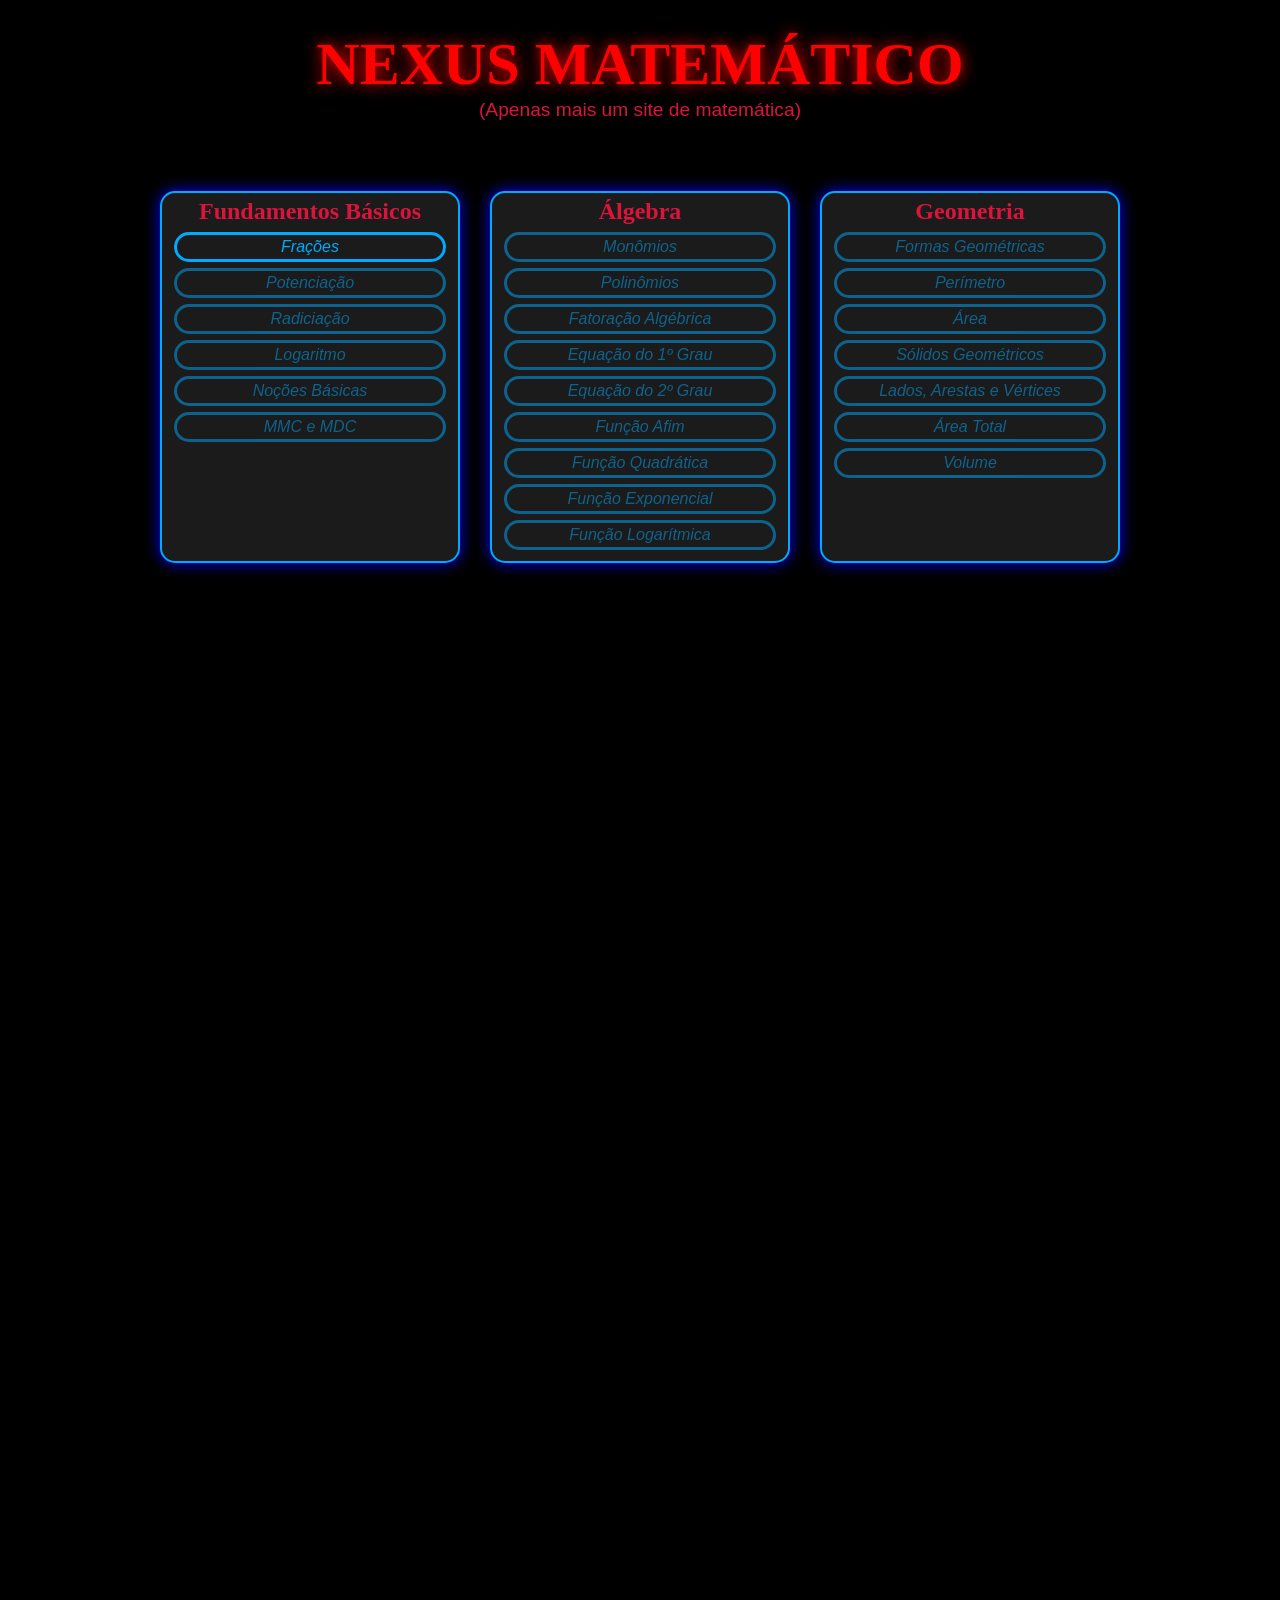
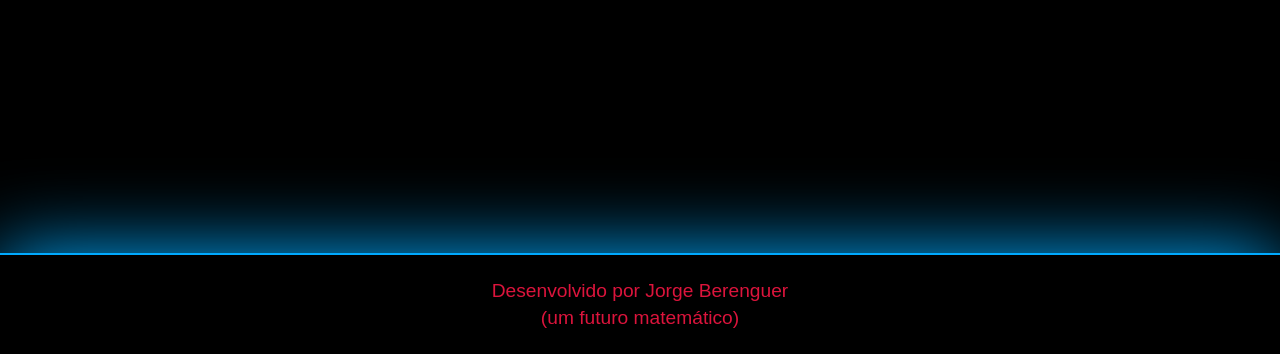
==== index.html @ 48a84c79 "Add files via upload" ====
<!doctype html>
<html lang="pt-BR">
  <head>
    <meta charset="UTF-8" />
    <meta name="author" content="Jorge Berenguer" />
    <meta name="description"content="Um site onde coloco um resumo dos meus assuntos estudados"/>
    <meta name="generator" content="VS code" />
    <title>NEXUS MATEMÁTICO</title>
    <link rel="icon" href="data:image/svg+xml,%3Csvg xmlns='http://www.w3.org/2000/svg' viewBox='0 0 100 100'%3E%3Ctext y='.9em' font-size='90'%3E∑%3C/text%3E%3C/svg%3E" />
    <link rel="stylesheet" href="nexus.css" />
  </head>
  <body>
    <header>
      <h1>NEXUS MATEMÁTICO</h1>
      <p class="N">(Apenas mais um site de matemática)</p>
    </header>
    <main class="conteudos">
      <div class="card">
        <h2 class="N">Fundamentos Básicos</h2>
        <a href="conteudos/fracao.html" class="N">Frações</a>
        <a href="#" class="N">Potenciação</a>
        <a href="#" class="N">Radiciação</a>
        <a href="#" class="N">Logaritmo</a>
        <a href="#" class="N">Noções Básicas</a>
        <a href="#" class="N">MMC e MDC</a>
      </div>
      <div class="card">
        <h2 class="N">Álgebra</h2>
        <a href="#" class="N">Monômios</a>
        <a href="#" class="N">Polinômios</a>
        <a href="#" class="N">Fatoração Algébrica</a>
        <a href="#" class="N">Equação do 1º Grau</a>
        <a href="#" class="N">Equação do 2º Grau</a>
        <a href="#" class="N">Função Afim</a>
        <a href="#" class="N">Função Quadrática</a>
        <a href="#" class="N">Função Exponencial</a>
        <a href="#" class="N">Função Logarítmica</a>
      </div>
      <div class="card">
        <h2 class="N">Geometria</h2>
        <a href="#" class="N">Formas Geométricas</a>
        <a href="#" class="N">Perímetro</a>
        <a href="#" class="N">Área</a>
        <a href="#" class="N">Sólidos Geométricos</a>
        <a href="#" class="N">Lados, Arestas e Vértices</a>
        <a href="#" class="N">Área Total</a>
        <a href="#" class="N">Volume</a>
      </div>
    </main>
    <footer>
      <p class="N">Desenvolvido por Jorge Berenguer</p>
      <p class="N">(um futuro matemático)</p>
    </footer>
  </body>
</html>
---- nexus.css ----
* {
    margin: 0;
    padding: 0;
    box-sizing: border-box;
}

body {
    background: black;
    color: crimson;
    font-family: sans-serif;
}
header {
    padding: 30px 0 10px;
}

h1 {
    font-size: 60px;
    color: red;
    font-family: Orbitron;
    text-align: center;
    text-shadow: 0 0 15px red;
}

p.N {
    text-align: center;
    font-size: larger;

}

.conteudos {
    display: flex;
    justify-content: center;
    gap: 30px;
    margin-top: 40px;
    flex-wrap: wrap;
}

.card {
    margin-top: 20px;
    width: 300px;
    background-color: #1b1b1b;
    border: 2px solid #00aaff;
    border-radius: 15px;
    padding: 5px 6px;
    box-shadow: 0 0 15px blue;
    margin-bottom: 10px;
}
.card { transition: transform 0.3s; }
.card:hover { transform: translateY(-5px); }

h2.N {
    text-align: center;
    margin-bottom: 7px;
    font-family: serif;
}

/*links*/
a.N {
    display: block;
    text-align: center;
    text-decoration: none;
    font-style: oblique;
    margin: 6px;
    padding: 3px 3px;
    border: #00aaff solid;
    border-radius: 100px;
    transition: all 0.3s;
    color: #00aaff;
}

a.N:hover,
a.N:focus-visible {
    border: red solid;
    color: red;
    box-shadow: 0 0 10px red;
}

a.N[href="#"] {
    opacity: 0.5;
    cursor: not-allowed;
}

a.N[href="#"]:hover {
    opacity: 0.10;
}

/*rodapé*/
footer {
    margin-top: 100%;
    padding: 20px;
    text-align: center;
    border-top: 2px solid #00aaff;
    box-shadow: 0 0 80px #00aaff;
}

footer p {
    margin: 5px 0;
}
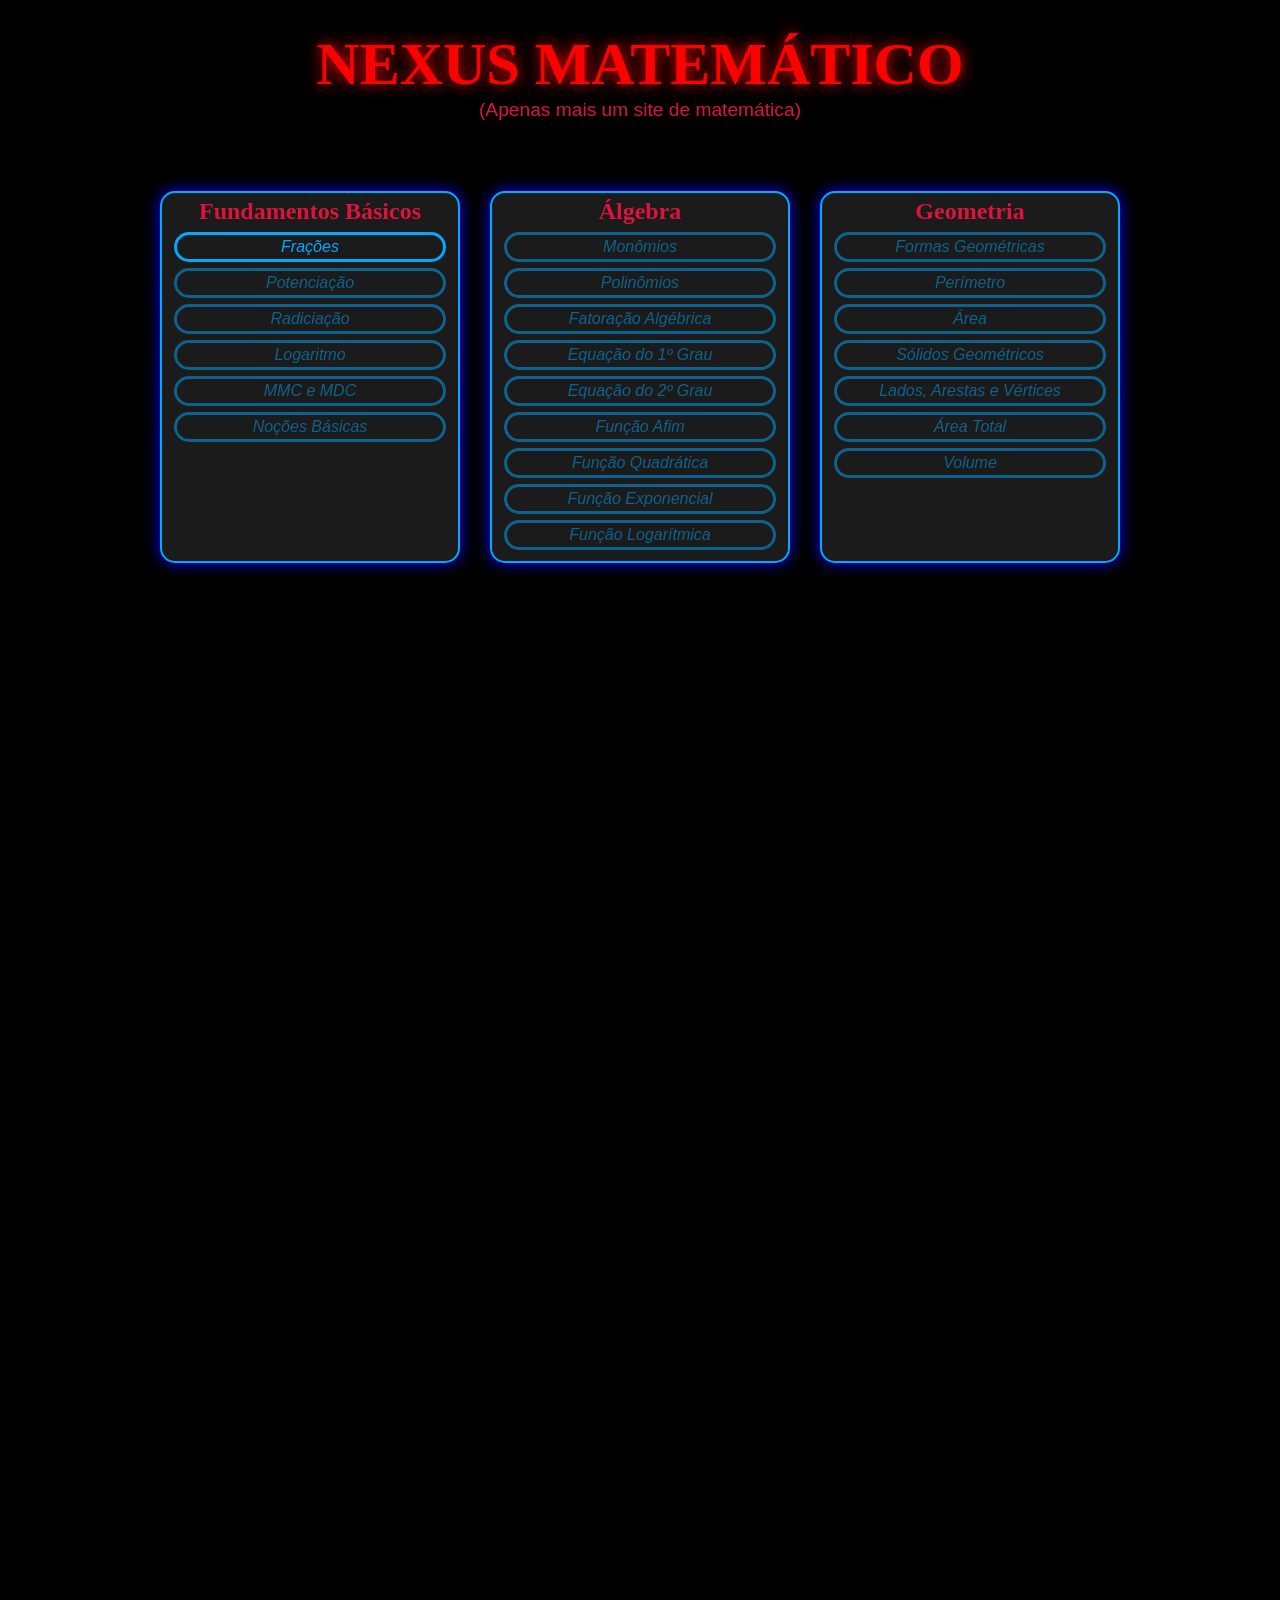
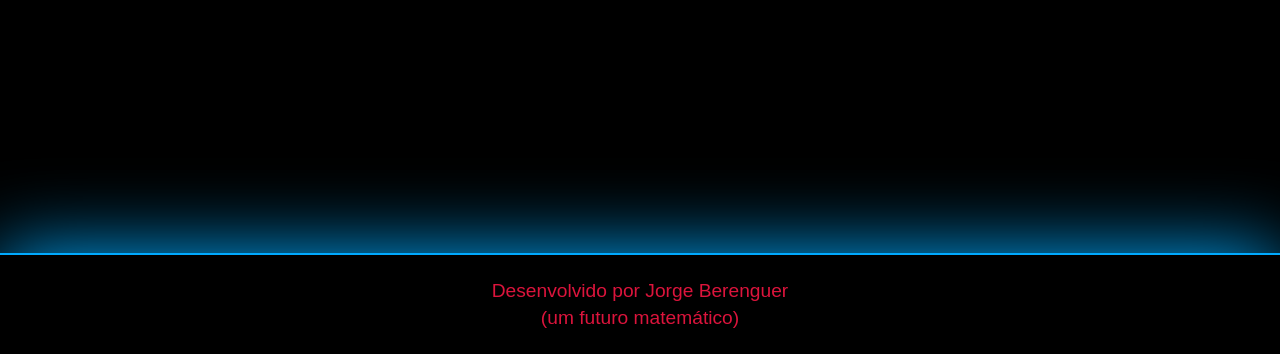
==== commit 6878b87d: "Atualizar o index.html" ====
--- a/index.html
+++ b/index.html
@@ -6,7 +6,8 @@
     <meta name="description"content="Um site onde coloco um resumo dos meus assuntos estudados"/>
     <meta name="generator" content="VS code" />
     <title>NEXUS MATEMÁTICO</title>
-    <link rel="icon" href="data:image/svg+xml,%3Csvg xmlns='http://www.w3.org/2000/svg' viewBox='0 0 100 100'%3E%3Ctext y='.9em' font-size='90'%3E∑%3C/text%3E%3C/svg%3E" />
+    <link rel="icon" href="data:image/svg+xml,%3Csvg xmlns='http://www.w3.org/2000/svg' viewBox='0 0 100 100'%3E%3Ctext y='.9em' font-size='90'%3E∑%3C/text%3E%3C/svg%3E" />
+<meta name="viewport" content="width=device-width, initial-scale=1" />
     <link rel="stylesheet" href="nexus.css" />
   </head>
   <body>
@@ -21,9 +22,9 @@
         <a href="#" class="N">Potenciação</a>
         <a href="#" class="N">Radiciação</a>
         <a href="#" class="N">Logaritmo</a>
-        <a href="#" class="N">Noções Básicas</a>
         <a href="#" class="N">MMC e MDC</a>
-      </div>
+        <a href="#" class="N">Noções Básicas</a>
+</div>
       <div class="card">
         <h2 class="N">Álgebra</h2>
         <a href="#" class="N">Monômios</a>
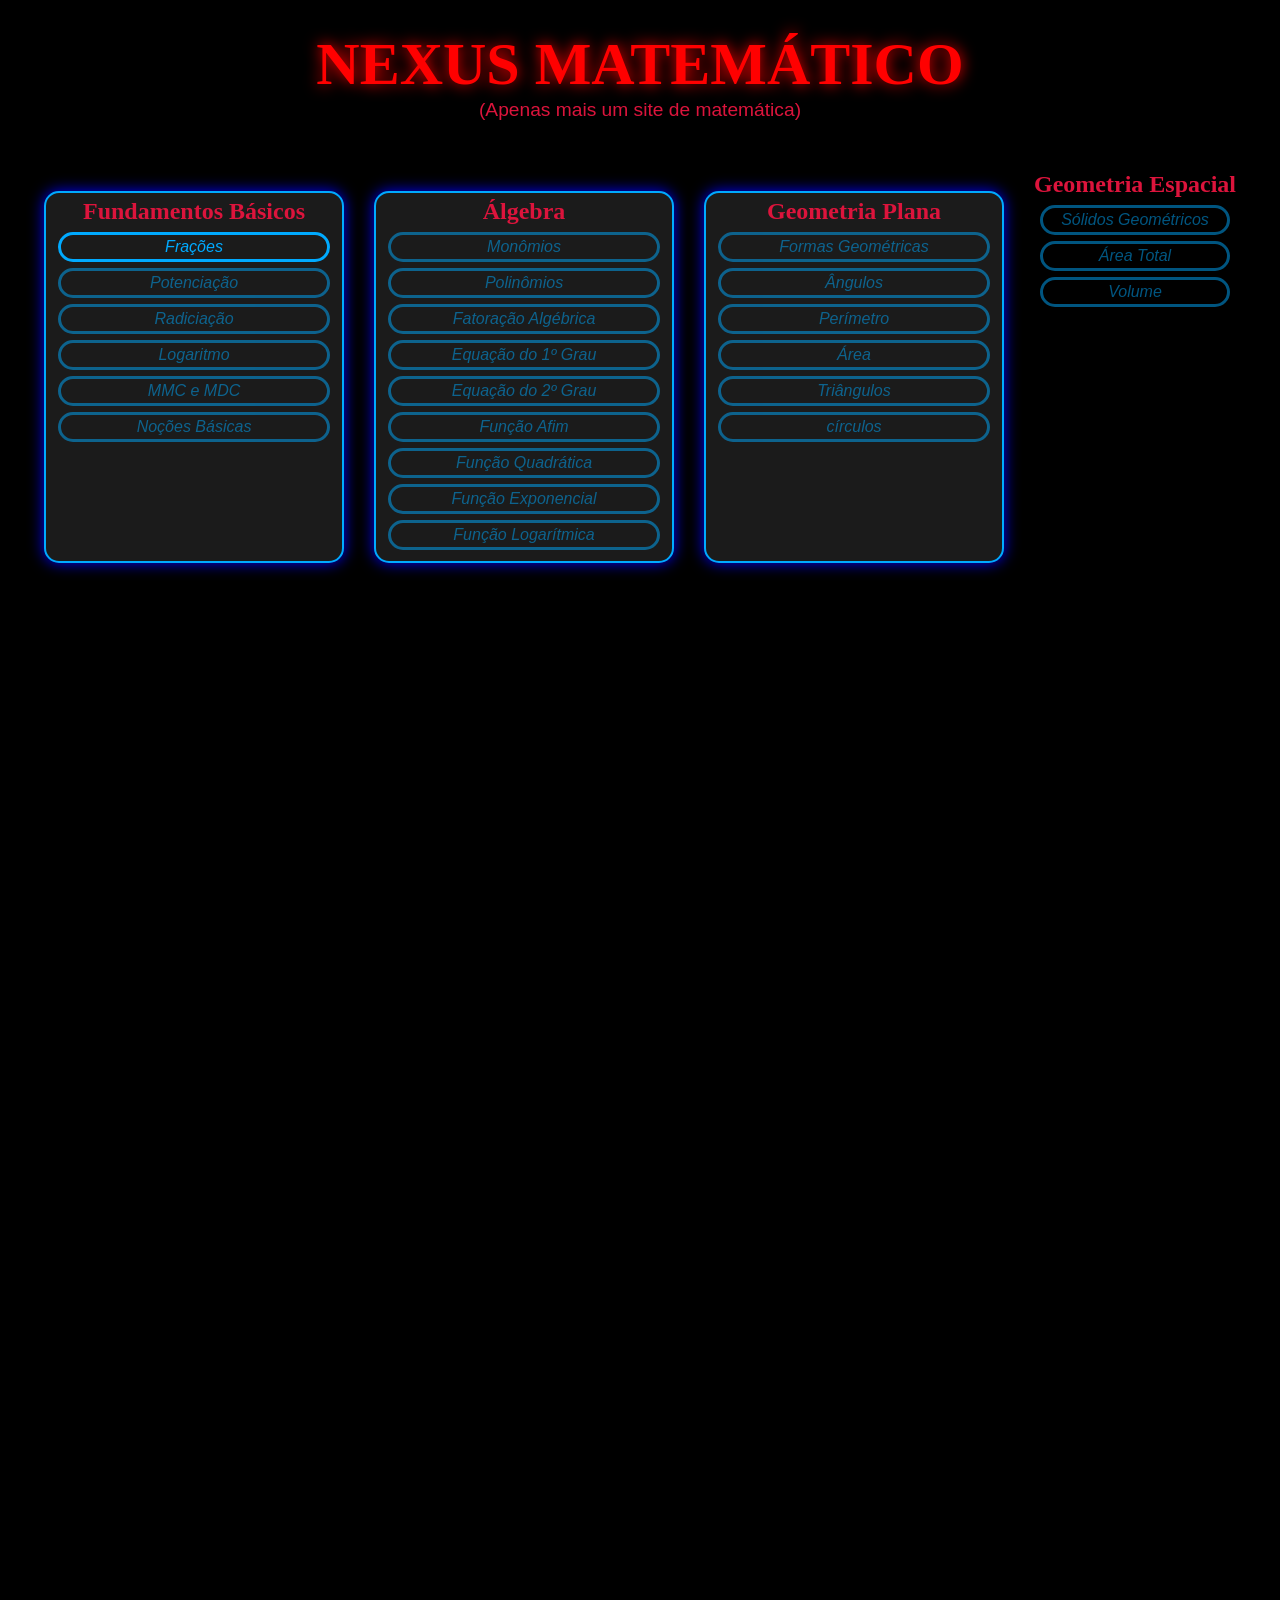
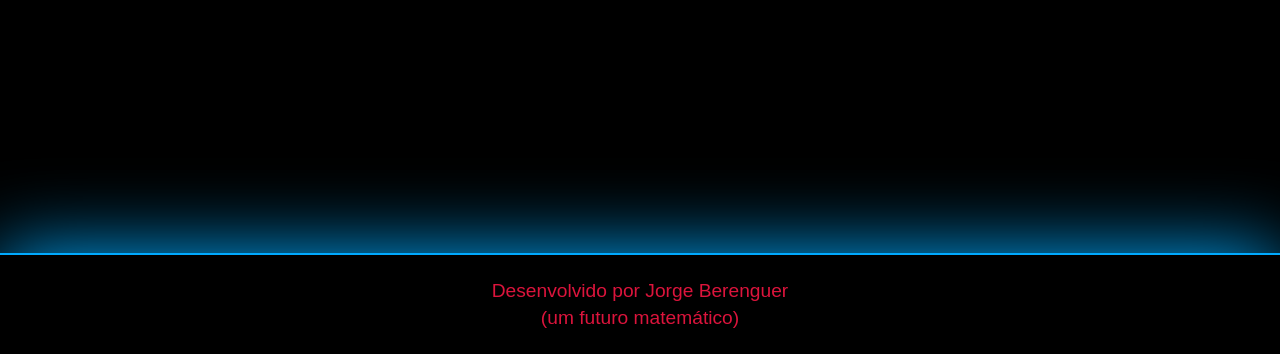
==== commit 5f0845e2: "Atualizar o index.html" ====
--- a/index.html
+++ b/index.html
@@ -38,15 +38,19 @@
         <a href="#" class="N">Função Logarítmica</a>
       </div>
       <div class="card">
-        <h2 class="N">Geometria</h2>
+        <h2 class="N">Geometria Plana</h2>
         <a href="#" class="N">Formas Geométricas</a>
+        <a href="#" class="N">Ângulos</a>
         <a href="#" class="N">Perímetro</a>
         <a href="#" class="N">Área</a>
-        <a href="#" class="N">Sólidos Geométricos</a>
-        <a href="#" class="N">Lados, Arestas e Vértices</a>
-        <a href="#" class="N">Área Total</a>
+        <a href="#" class="N">Triângulos</a>
+        <a href="#" class="N">círculos</a>
+      </div>
+<div class="N">
+<h2 class="N">Geometria Espacial</h2>
+ <a href="#" class="N">Sólidos Geométricos</a>
+<a href="#" class="N">Área Total</a>
         <a href="#" class="N">Volume</a>
-      </div>
     </main>
     <footer>
       <p class="N">Desenvolvido por Jorge Berenguer</p>
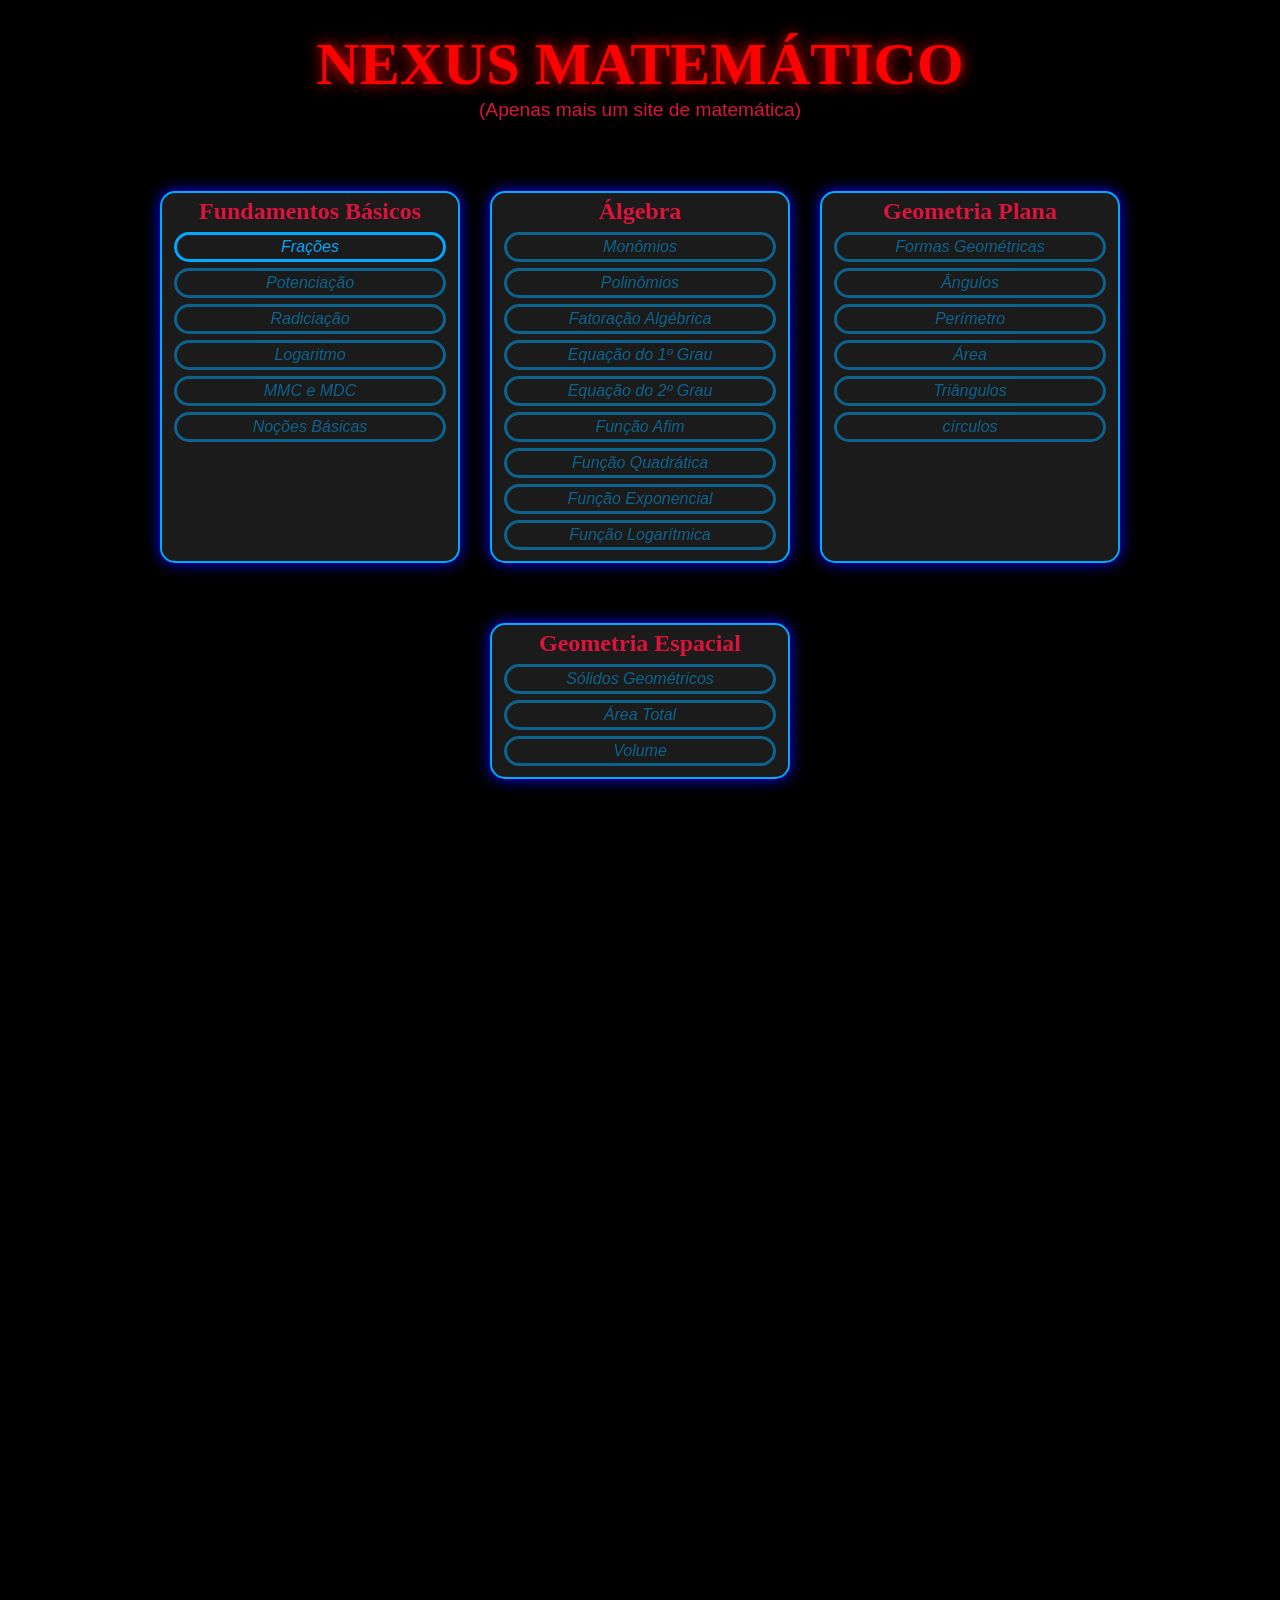
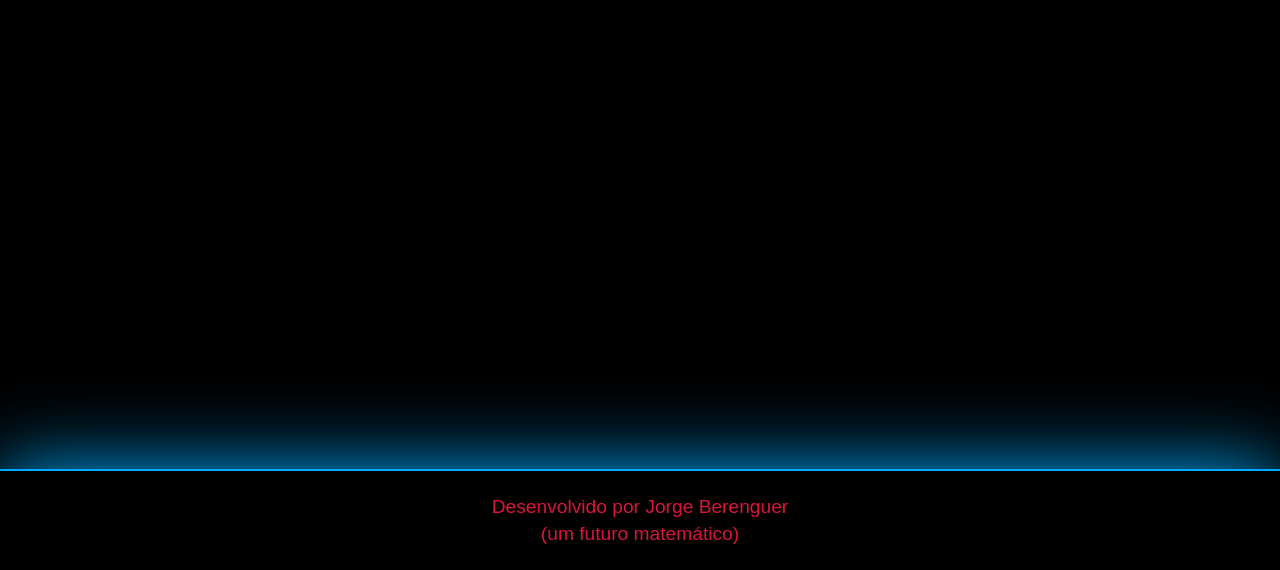
==== commit ae285c78: "Atualizar o index.html" ====
--- a/index.html
+++ b/index.html
@@ -46,11 +46,12 @@
         <a href="#" class="N">Triângulos</a>
         <a href="#" class="N">círculos</a>
       </div>
-<div class="N">
+<div class="card">
 <h2 class="N">Geometria Espacial</h2>
  <a href="#" class="N">Sólidos Geométricos</a>
 <a href="#" class="N">Área Total</a>
-        <a href="#" class="N">Volume</a>
+        <a href="#" class="N">Volume</a>
+</div>
     </main>
     <footer>
       <p class="N">Desenvolvido por Jorge Berenguer</p>
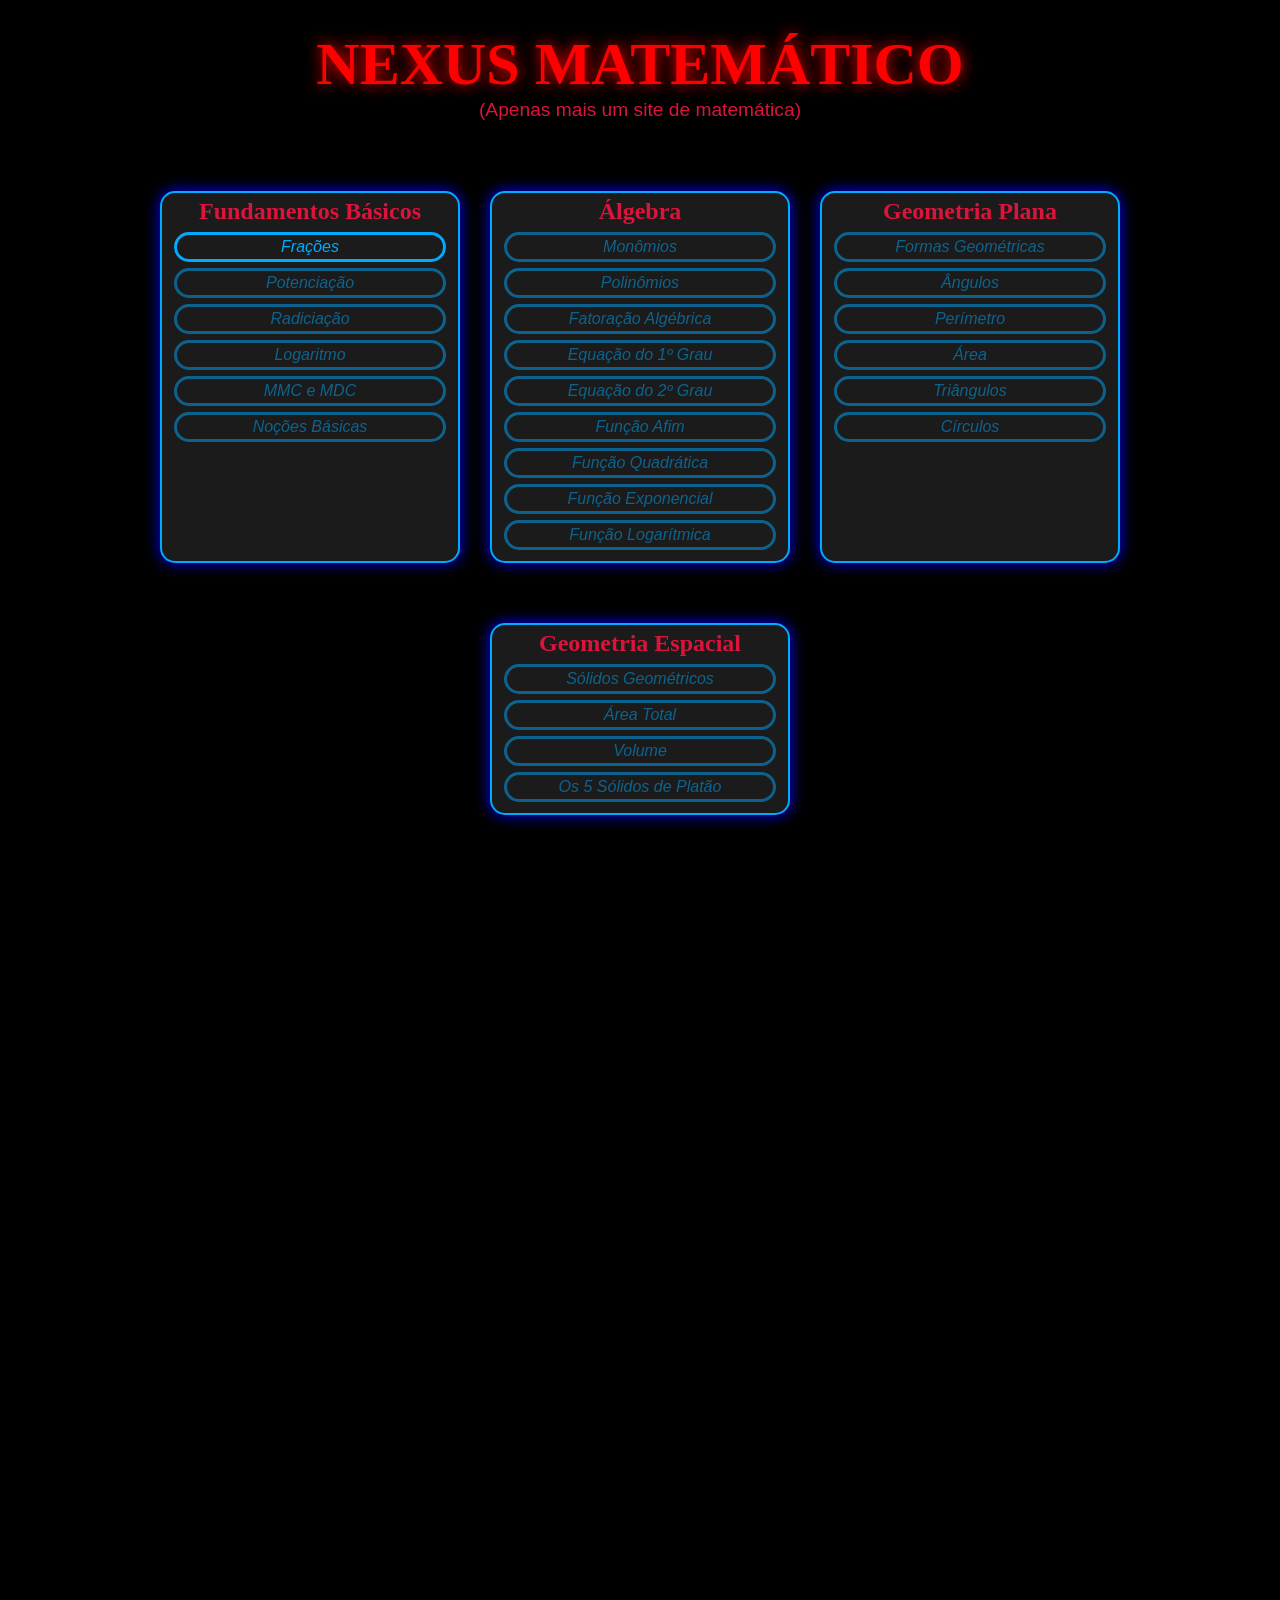
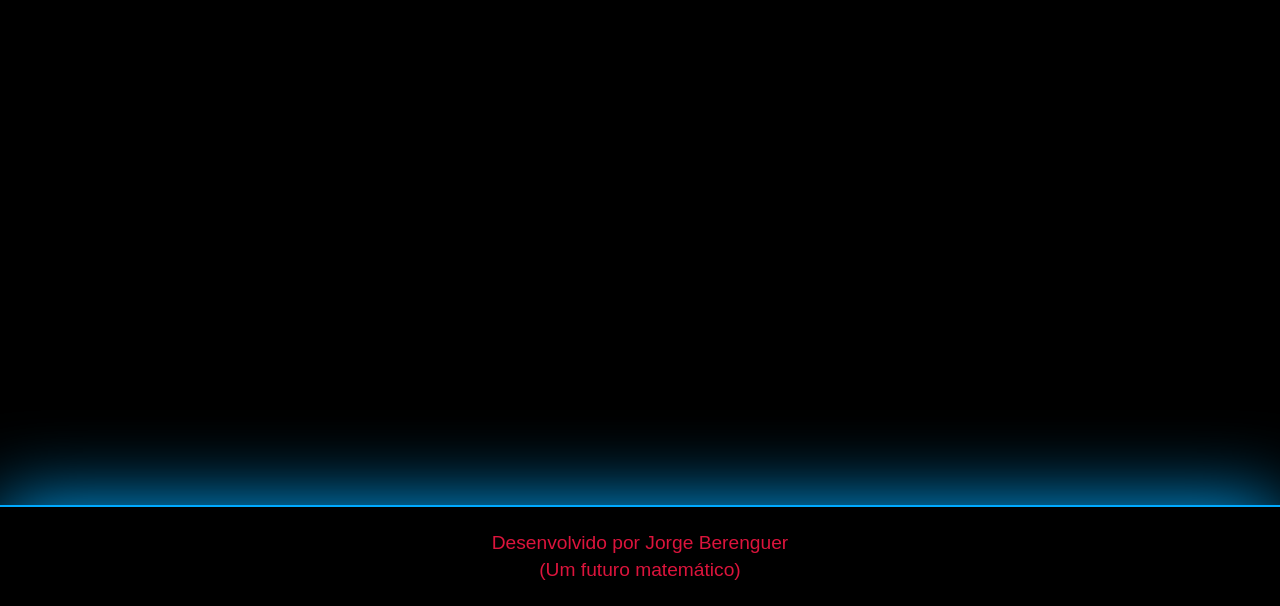
==== commit 636816a1: "atualizaçao" ====
--- a/index.html
+++ b/index.html
@@ -3,11 +3,11 @@
   <head>
     <meta charset="UTF-8" />
     <meta name="author" content="Jorge Berenguer" />
-    <meta name="description"content="Um site onde coloco um resumo dos meus assuntos estudados"/>
+    <meta name="description"content="Uma junção de assuntos matemáticos"/>
     <meta name="generator" content="VS code" />
     <title>NEXUS MATEMÁTICO</title>
-    <link rel="icon" href="data:image/svg+xml,%3Csvg xmlns='http://www.w3.org/2000/svg' viewBox='0 0 100 100'%3E%3Ctext y='.9em' font-size='90'%3E∑%3C/text%3E%3C/svg%3E" />
-<meta name="viewport" content="width=device-width, initial-scale=1" />
+    <link rel="icon" href="data:image/svg+xml,%3Csvg xmlns='http://www.w3.org/2000/svg' viewBox='0 0 100 100'%3E%3Ctext y='.9em' font-size='90'%3E∑%3C/text%3E%3C/svg%3E" />
+    <meta name="viewport" content="width=device-width, initial-scale=1" />
     <link rel="stylesheet" href="nexus.css" />
   </head>
   <body>
@@ -23,8 +23,8 @@
         <a href="#" class="N">Radiciação</a>
         <a href="#" class="N">Logaritmo</a>
         <a href="#" class="N">MMC e MDC</a>
-        <a href="#" class="N">Noções Básicas</a>
-</div>
+        <a href="#" class="N">Noções Básicas</a>
+      </div>
       <div class="card">
         <h2 class="N">Álgebra</h2>
         <a href="#" class="N">Monômios</a>
@@ -44,18 +44,19 @@
         <a href="#" class="N">Perímetro</a>
         <a href="#" class="N">Área</a>
         <a href="#" class="N">Triângulos</a>
-        <a href="#" class="N">círculos</a>
-      </div>
-<div class="card">
-<h2 class="N">Geometria Espacial</h2>
- <a href="#" class="N">Sólidos Geométricos</a>
-<a href="#" class="N">Área Total</a>
-        <a href="#" class="N">Volume</a>
-</div>
+        <a href="#" class="N">Círculos</a>
+      </div>
+      <div class="card">
+        <h2 class="N">Geometria Espacial</h2>
+        <a href="#" class="N">Sólidos Geométricos</a>
+        <a href="#" class="N">Área Total</a>
+        <a href="#" class="N">Volume</a>
+        <a href="#" class="N">Os 5 Sólidos de Platão</a>
+      </div>
     </main>
     <footer>
       <p class="N">Desenvolvido por Jorge Berenguer</p>
-      <p class="N">(um futuro matemático)</p>
+      <p class="N">(Um futuro matemático)</p>
     </footer>
   </body>
 </html>
